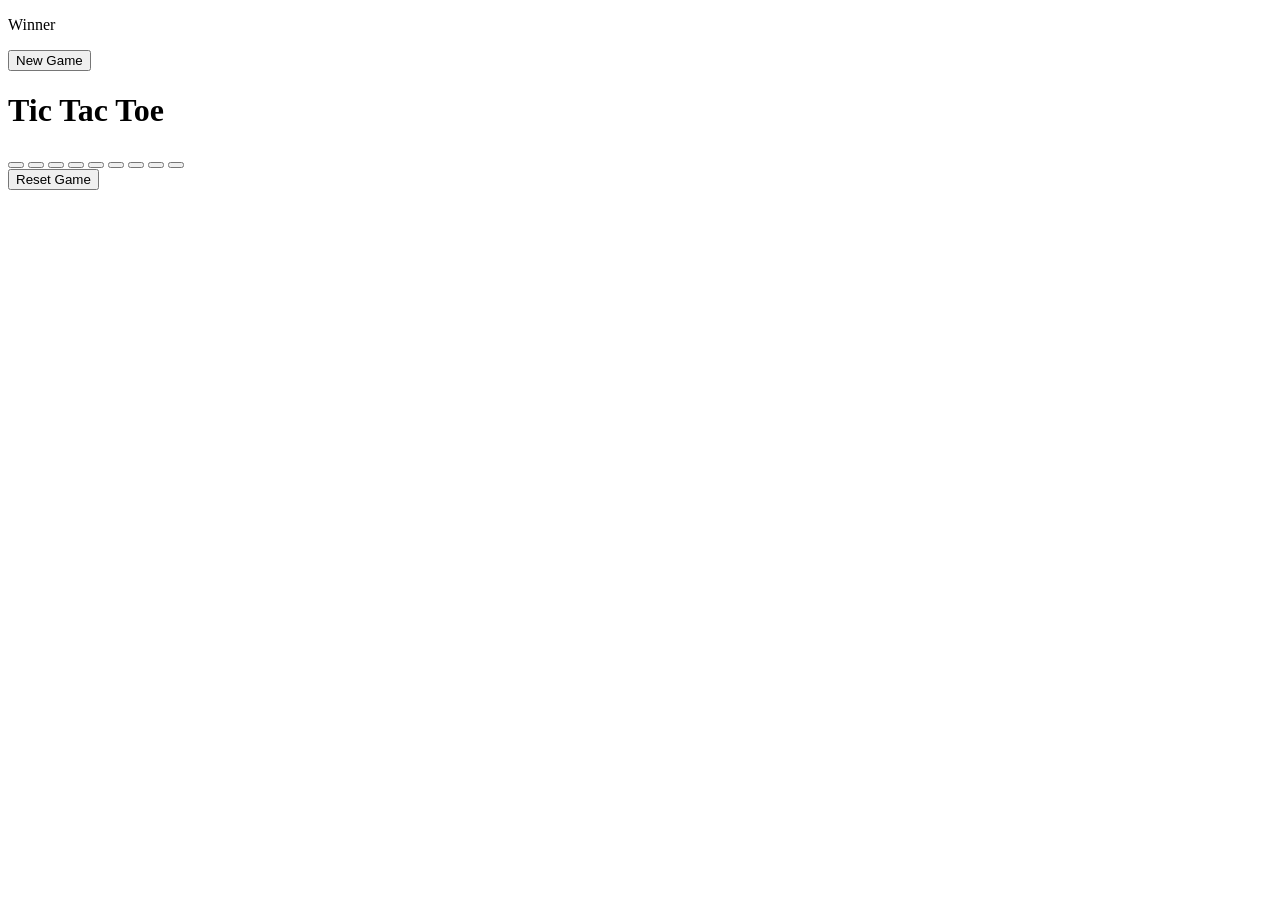
==== index.html @ 0743110f "new" ====
<!DOCTYPE html>
<html lang="en">
  <head>
    <meta charset="UTF-8" />
    <meta name="viewport" content="width=device-width, initial-scale=1.0" />
    <title>Tic-Tac-Toe Game</title>
    <link rel="stylesheet" href="style.css" />
  </head>
  <body>
    <div class="msg-container hide">
      <p id="msg">Winner</p>
      <button id="new-btn">New Game</button>
    </div>
    <main>
      <h1>Tic Tac Toe</h1>
      <div class="container">
        <div class="game">
          <button class="box"></button>
          <button class="box"></button>
          <button class="box"></button>
          <button class="box"></button>
          <button class="box"></button>
          <button class="box"></button>
          <button class="box"></button>
          <button class="box"></button>
          <button class="box"></button>
        </div>
      </div>
      <button id="reset-btn">Reset Game</button>
    </main>
    <script src="app.js"></script>
  </body>
</html>
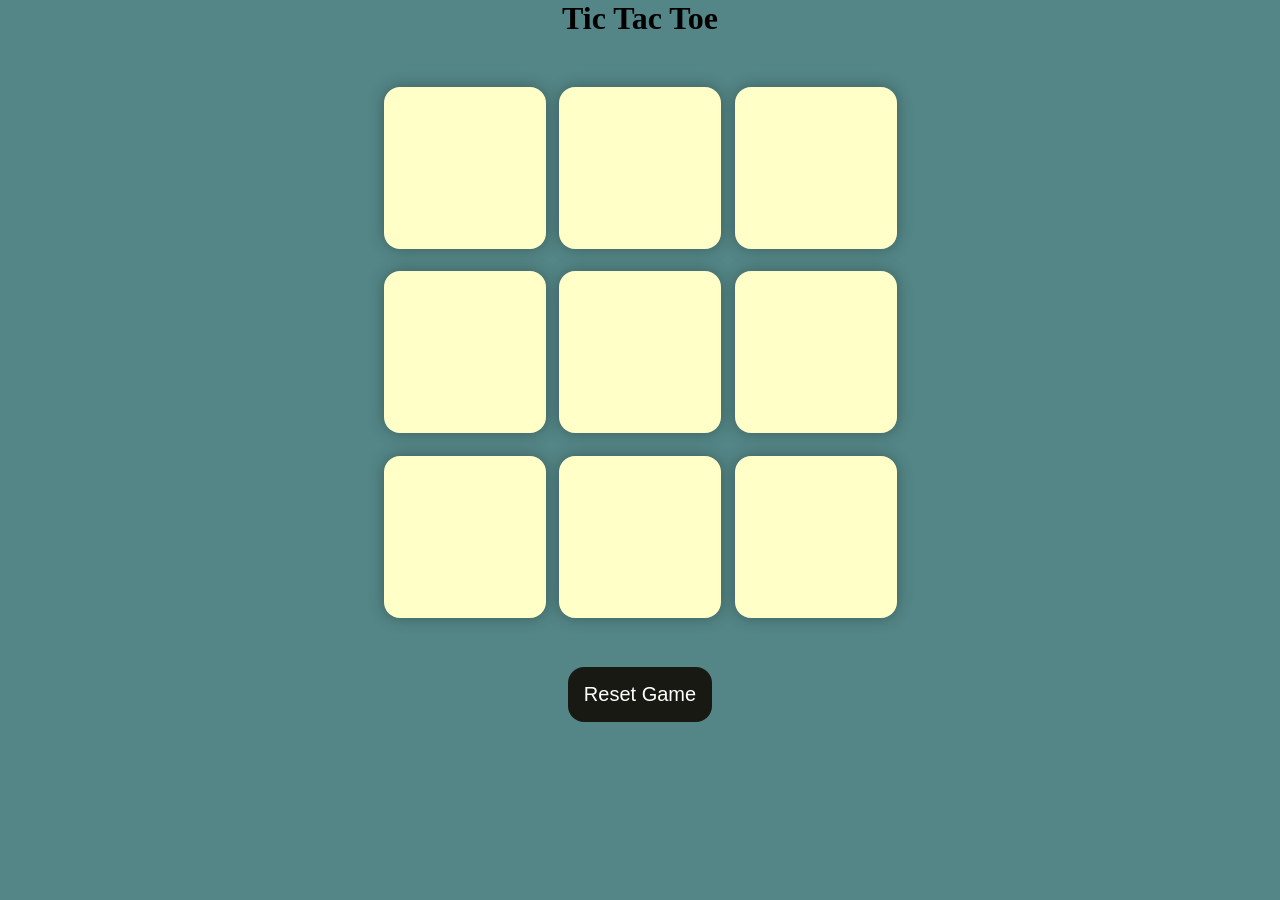
==== commit 20144578: "new1" ====
--- a/index.html
+++ b/index.html
@@ -4,7 +4,7 @@
     <meta charset="UTF-8" />
     <meta name="viewport" content="width=device-width, initial-scale=1.0" />
     <title>Tic-Tac-Toe Game</title>
-    <link rel="stylesheet" href="style.css" />
+    <link rel="stylesheet" href="styles.css" />
   </head>
   <body>
     <div class="msg-container hide">
--- a/styles.css
+++ b/styles.css
@@ -0,0 +1,74 @@
+* {
+  margin: 0;
+  padding: 0;
+}
+
+body {
+  background-color: #548687;
+  text-align: center;
+}
+
+.container {
+  height: 70vh;
+  display: flex;
+
+  justify-content: center;
+  align-items: center;
+}
+
+.game {
+  height: 60vmin;
+  width: 60vmin;
+  display: flex;
+  flex-wrap: wrap;
+  justify-content: center;
+  align-items: center;
+  gap: 1.5vmin;
+}
+
+.box {
+  height: 18vmin;
+  width: 18vmin;
+  border-radius: 1rem;
+  border: none;
+  box-shadow: 0 0 1rem rgba(0, 0, 0, 0.3);
+  font-size: 8vmin;
+  color: #b0413e;
+  background-color: #ffffc7;
+}
+
+#reset-btn {
+  padding: 1rem;
+  font-size: 1.25rem;
+  background-color: #191913;
+  color: #fff;
+  border-radius: 1rem;
+  border: none;
+}
+
+#new-btn {
+  padding: 1rem;
+  font-size: 1.25rem;
+  background-color: #191913;
+  color: #fff;
+  border-radius: 1rem;
+  border: none;
+}
+
+#msg {
+  color: #ffffc7;
+  font-size: 5vmin;
+}
+
+.msg-container {
+  height: 100vmin;
+  display: flex;
+  justify-content: center;
+  align-items: center;
+  flex-direction: column;
+  gap: 4rem;
+}
+
+.hide {
+  display: none;
+}
